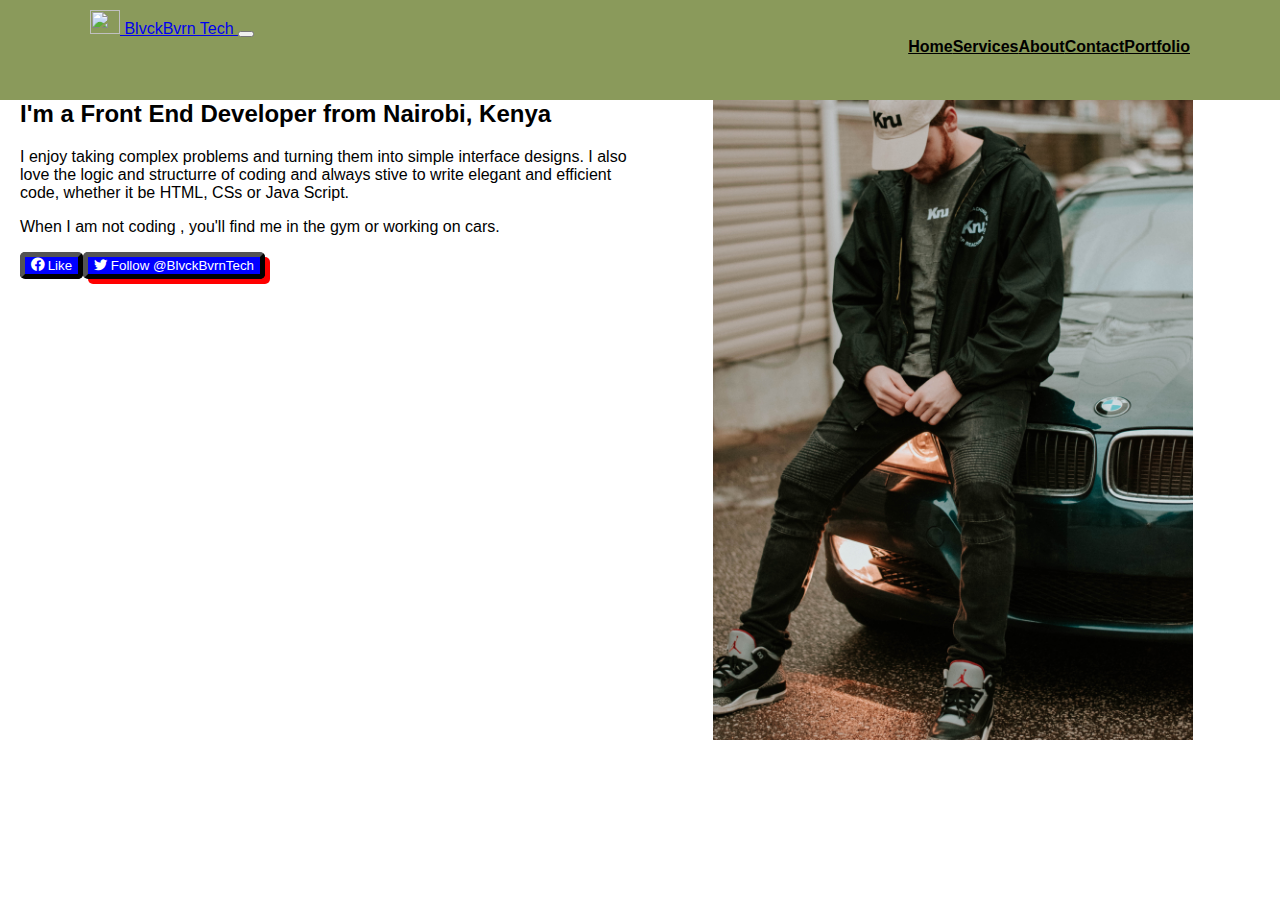
==== about.html @ b87264db "implemented about page" ====
<!DOCTYPE html>
<html lang="en">
<head>
    <meta charset="UTF-8">
    <meta name="viewport" content="width=device-width, initial-scale=1.0">
    <title>Document</title>
    <link href="https://cdn.jsdelivr.net/npm/bootstrap@5.0.2/dist/css/bootstrap.min.css" rel="stylesheet" integrity="sha384-EVSTQN3/azprG1Anm3QDgpJLIm9Nao0Yz1ztcQTwFspd3yD65VohhpuuCOmLASjC" crossorigin="anonymous">
    <script src="https://cdn.jsdelivr.net/npm/bootstrap@5.0.2/dist/js/bootstrap.bundle.min.js" integrity="sha384-MrcW6ZMFYlzcLA8Nl+NtUVF0sA7MsXsP1UyJoMp4YLEuNSfAP+JcXn/tWtIaxVXM" crossorigin="anonymous"></script>
    <link rel="stylesheet" href="https://cdn.jsdelivr.net/npm/bootstrap-icons@1.10.5/font/bootstrap-icons.css">
    <link rel="stylesheet" href="style.css">
</head>
<body>
    <nav class="navbar navbar-expand-lg navbar-light bg-#8A9A5B sticky-top">
        <div class="container-fluid">
          <a class="navbar-brand" href="#">
            <img src="/docs/5.0/assets/brand/bootstrap-logo.svg" alt="" width="30" height="24">
            BlvckBvrn Tech
          </a>
          <button class="navbar-toggler" type="button" data-bs-toggle="collapse" data-bs-target="#navbarSupportedContent" aria-controls="navbarSupportedContent" aria-expanded="false" aria-label="Toggle navigation">
            <span class="navbar-toggler-icon"></span>
          </button>
          <div class="collapse navbar-collapse" id="navbarSupportedContent">
            <ul class="navbar-nav me-auto mb-2 mb-lg-0">
              <li class="nav-item">
                <a class="nav-link active" aria-current="page" href="#">Home</a>
              </li>
              <li class="nav-item">
                <a class="nav-link" href="home.html">Services</a>
              </li>
              <li class="nav-item">
                <a class="nav-link" href="#">About</a>
              </li>
              <li class="nav-item">
                <a class="nav-link" href="#">Contact</a>
              </li>
              <li class="nav-item">
                <a class="nav-link" href="#">Portfolio</a>
              </li>
            </ul>
          </div>
        </div>
      </nav>
      <div class="parent">
        <div class="child">
            <h1>About me</h1>
            <h2>I'm a Front End Developer from Nairobi, Kenya</h2>
            <p>I enjoy taking complex problems and turning them into simple interface designs. I also love the logic and structurre of coding and always stive to write elegant and efficient code, whether it be HTML, CSs or Java Script.</p>
            <p>When I am not coding , you'll find me in the gym or working on cars.</p>
            <div class="buttons">
            <div class="facebook-button">
                <button type="facebook-btn" class="facebookbutton-btn">
                    <i class="bi bi-facebook"></i> Like
                </button>
            </div>
            <div class="twiter-button">
                <button type="twiter-btn" class="twitterbutton-btn">
                    <i class="bi bi-twitter"></i> Follow @BlvckBvrnTech</button>
            </div>
        </div>
        </div>
        <div class="child">
            <img src="images/personal.jpg" alt="personal photo">
        </div>
    </div>
</body>
</html>
---- style.css ----
body{
    margin: 0;
    padding: 0;
    font-family: 'Segoe UI', Tahoma, Geneva, Verdana, sans-serif;
}


nav{
    position: fixed;
    top: 0;
    width: 100%;
    height: 100px;
    padding: 10px 90px;
    box-sizing: border-box;
    z-index: 1; /*nimeongeza z index juu image ilikuwa juu ya navbar */
    border-bottom: 1px solid off;
    background-color: #8A9A5B;
}


nav .logo{
    padding: 22px 20px;
    height: 80px;
    float: left;
    font-size: 24px;
    font-weight: bold;
    text-transform: uppercase;
    color: #F8380F;

}
nav ul{
    list-style: none;
    float: right;
    margin: 0;
    padding: 0;
    display: flex;

}

.nav-link a:hover{
    color: black;
}
.navbar-light .navbar-nav .nav-link{
    color: rgb(0, 0, 0);
    font-weight: 600;      
}
section{
    
    height: 100vh;
    background-image: url('images/bckgrd.jpg');
    background-size: cover;
    background-position: center;
}
/* Container holding the image and the text */
.flex-container {
    position: center;
    text-align: center;
    color: rgb(210, 42, 24);
    padding: 250px;
    font-size: 20px;
    font-weight: bold;
    
  }

.grid-container{
    display: grid;
    min-height: 400px;
    justify-content: space-evenly;
    grid-template-columns: auto auto auto;
    background-color: #E5E4E2;
    border-radius: 15px;
    
}
.vehicles{
    height: 400px;
    width: 400px;
    object-fit: scale-down;
    
}
.parent{
    display: flex;
    width: 100;
    text-align: left;
    background-color: platinum #E5E4E2 ;
    padding: 15px 15px 15px 15px;
}  
.child{
    flex: 1;
    border: 1px black;
    padding: 5px;  
    
}
.child img{
    height: 80vh;
    width: 100%;
    border-radius: 5px;
    object-fit: contain;
    display: flex;

}
h1 h2{
    font-family: 'Trebuchet MS', 'Lucida Sans Unicode', 'Lucida Grande', 'Lucida Sans', Arial, sans-serif;
    font-size: 40px;
}
p{
    font-family: 'Segoe UI', Tahoma, Geneva, Verdana, sans-serif;
}
.buttons{
    display: flex;
}
.facebook-button {
    display: inline-flex;
    padding: 0px;
    border: transparent;
    border-radius: 1px;
    font-family: Arial, sans-serif;
    border-width: thin;
}
.facebook-icon {
    font-size: 10px;  
    
    cursor: pointer;
}
.twitter-button {
    display: inline-flex;
    padding: 0px;
    border: transparent;
    border-radius: 1px;
    font-family: Arial, sans-serif;
}
.facebook-icon {
    font-size: 10px;
    background: blue;  
    cursor: pointer;
}
.facebookbutton-btn{
    border-width: thick;
    background-color: blue;
    color: white;
    border-radius: 5px;
}
.twitterbutton-btn{
    border-width: thick;
    background-color: blue;
    color: white;
    box-shadow: 5px 5px red;
    border-radius: 5px;
}
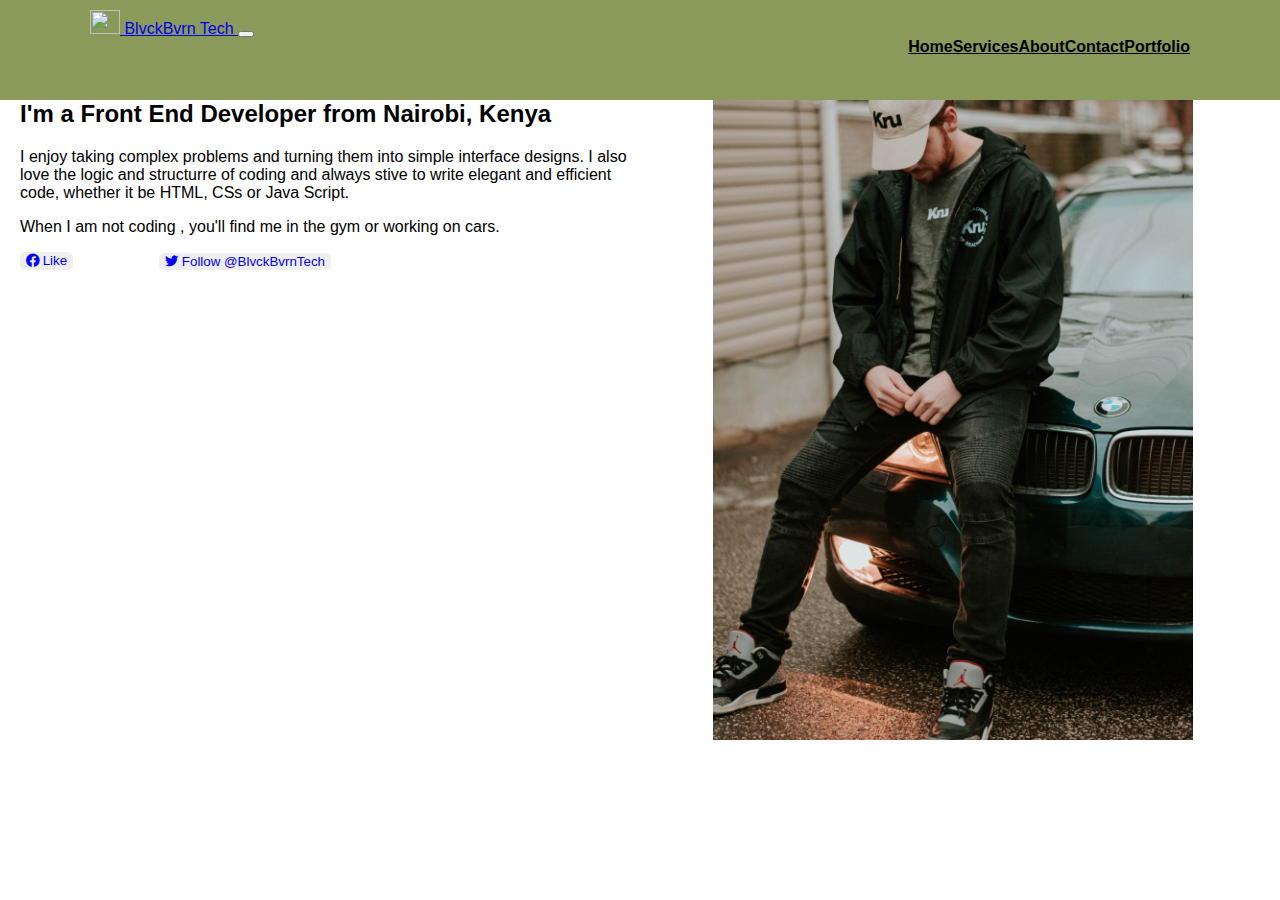
==== commit e7c1e246: "css bug" ====
--- a/about.html
+++ b/about.html
@@ -46,6 +46,7 @@
             <h2>I'm a Front End Developer from Nairobi, Kenya</h2>
             <p>I enjoy taking complex problems and turning them into simple interface designs. I also love the logic and structurre of coding and always stive to write elegant and efficient code, whether it be HTML, CSs or Java Script.</p>
             <p>When I am not coding , you'll find me in the gym or working on cars.</p>
+
             <div class="buttons">
             <div class="facebook-button">
                 <button type="facebook-btn" class="facebookbutton-btn">
@@ -56,8 +57,10 @@
                 <button type="twiter-btn" class="twitterbutton-btn">
                     <i class="bi bi-twitter"></i> Follow @BlvckBvrnTech</button>
             </div>
+            </div>
+
         </div>
-        </div>
+        
         <div class="child">
             <img src="images/personal.jpg" alt="personal photo">
         </div>
--- a/style.css
+++ b/style.css
@@ -69,6 +69,7 @@
     grid-template-columns: auto auto auto;
     background-color: #E5E4E2;
     border-radius: 15px;
+    grid-gap: 5px 15px;
     
 }
 .vehicles{
@@ -99,7 +100,7 @@
 
 }
 h1 h2{
-    font-family: 'Trebuchet MS', 'Lucida Sans Unicode', 'Lucida Grande', 'Lucida Sans', Arial, sans-serif;
+    font-family: Impact, Haettenschweiler, 'Arial Narrow Bold', sans-serif;
     font-size: 40px;
 }
 p{
@@ -107,6 +108,8 @@
 }
 .buttons{
     display: flex;
+    justify-content: space-between;
+    width: 35vh;
 }
 .facebook-button {
     display: inline-flex;
@@ -134,15 +137,70 @@
     cursor: pointer;
 }
 .facebookbutton-btn{
-    border-width: thick;
+    border-width: 0;
+    background-color: taupe;
+    color: blue;
+    border-radius: 5px;
+}
+.twitterbutton-btn{
+    border-width: 0;
+    background-color: taupe;
+    color: blue;
+    border-radius: 5px;
+    margin-right: 4px;
+}
+.contact-parent-container{
+    display: flex;
+    background-color: #8A9A5B;  
+    background-size: cover;
+    
+}
+.contact-child-container{
+    flex: 1;
+    border: 1px rgb(250, 12, 12);
+    background-color: black;
+    padding: 5px;
+}
+.contact-child-container1{
+    flex: 1;
+    border: 1px rgb(250, 12, 12);
     background-color: blue;
-    color: white;
-    border-radius: 5px;
-}
-.twitterbutton-btn{
-    border-width: thick;
-    background-color: blue;
-    color: white;
-    box-shadow: 5px 5px red;
-    border-radius: 5px;
-}+    padding: 5px;
+}
+.mini-landing{
+    flex: 3;
+    flex-direction: column;
+    text-align: center;
+    font-family: Impact, Haettenschweiler, 'Arial Narrow Bold', sans-serif;
+    background-color: red;
+    background-size: cover;
+}
+.contact-form{
+    text-align: left;
+    font-family: Impact, Haettenschweiler, 'Arial Narrow Bold', sans-serif;
+    font-weight: 100;
+    
+}
+form {
+    max-width: 400px;
+    margin: 0 auto;
+    padding: 20px;
+    border: 1px solid #ccc;
+    border-radius: 5px;
+    font-family:'Montserrat',sans-serif;border:2px solid 
+  }
+  label {
+    display: flex;
+    margin-bottom: 8px;
+  }
+  input[type="text"] {
+    width: 100%;
+    padding: 8px;
+    margin-bottom: 10px;
+    border: none;
+    border-bottom: 1px black;
+    border-radius: 3px;
+  }
+  .footer{
+    display: flex;
+  }
